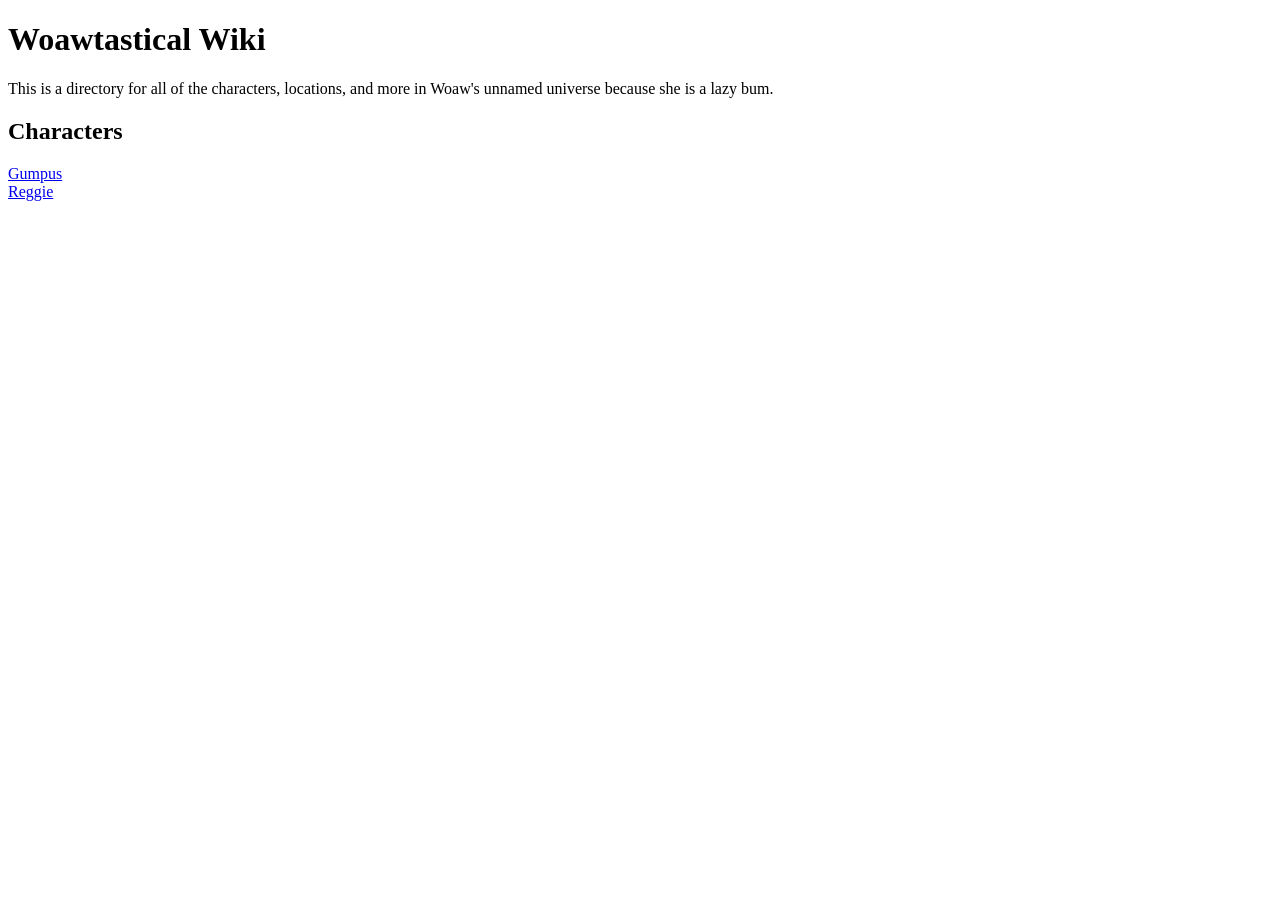
==== index.html @ 66980596 "wip 1" ====
<!DOCTYPE HTML>
<head>
    <title>Woawtastical Wiki</title>
</head>
<body>
    <h1>Woawtastical Wiki</h1>
        <p>This is a directory for all of the characters, locations, and more in Woaw's unnamed universe because she is a lazy bum.</p>
    <h2>Characters</h2>
        <a href="gumpus.html">Gumpus</a><br>
        <a href="characters/reggie.html">Reggie</a>
</body>
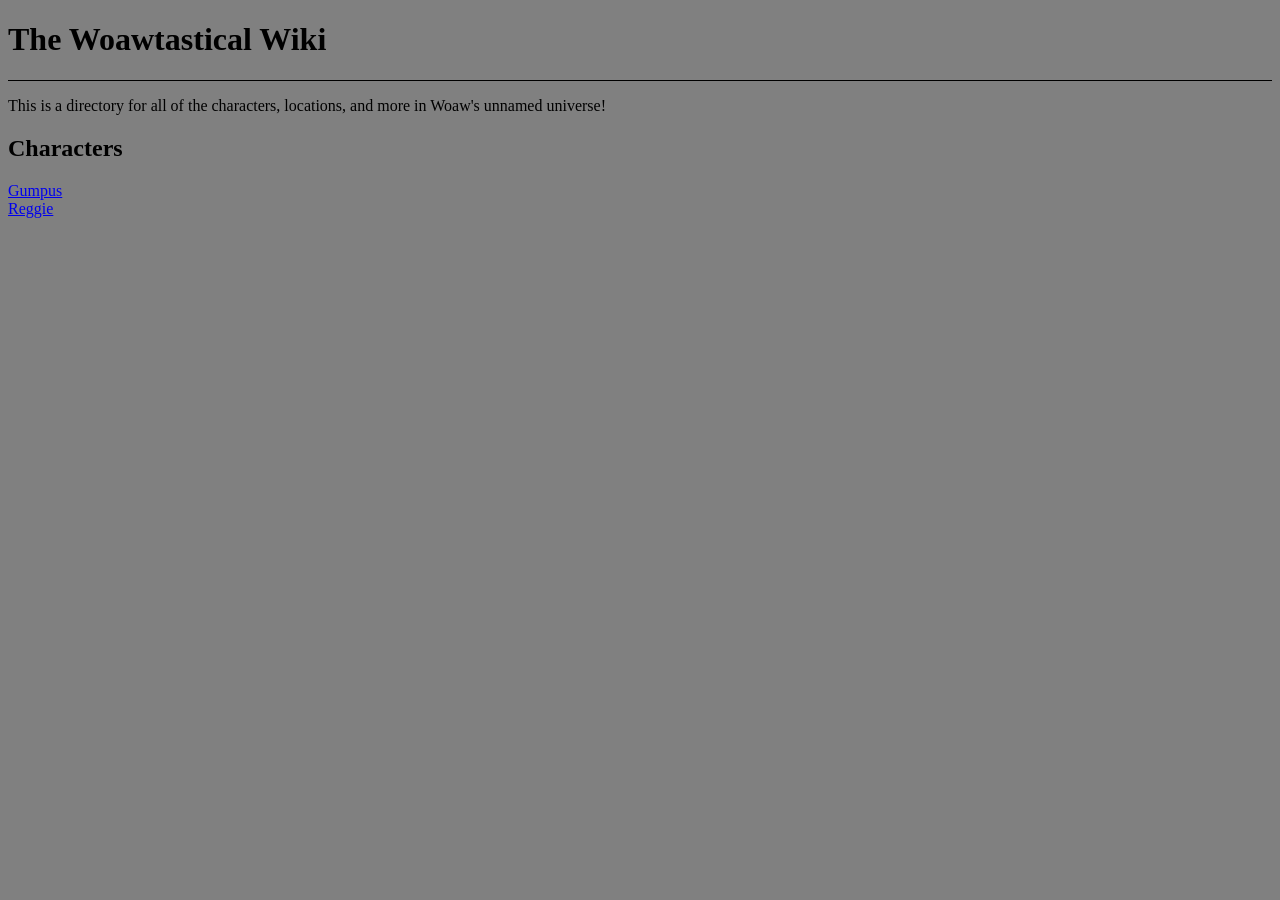
==== commit 6a6eb95b: "woah! theres stuff now!" ====
--- a/index.html
+++ b/index.html
@@ -1,11 +1,16 @@
 <!DOCTYPE HTML>
 <head>
-    <title>Woawtastical Wiki</title>
+    <title>The Woawtastical Wiki!</title>
+    <link rel="stylesheet" href="style.css">
+    <link rel="icon" type="image/x-icon" href="images/favicon.ico">
 </head>
 <body>
-    <h1>Woawtastical Wiki</h1>
-        <p>This is a directory for all of the characters, locations, and more in Woaw's unnamed universe because she is a lazy bum.</p>
+    <div class="page_wrpr">
+    <h1>The Woawtastical Wiki</h1>
+    <hr>
+        <p>This is a directory for all of the characters, locations, and more in Woaw's unnamed universe!</p>
     <h2>Characters</h2>
-        <a href="gumpus.html">Gumpus</a><br>
+        <a href="characters/gumpus.html">Gumpus</a><br>
         <a href="characters/reggie.html">Reggie</a>
+    </div>
 </body>
--- a/style.css
+++ b/style.css
@@ -0,0 +1,29 @@
+.page_wrpr {
+    max-width: 1300px;
+    margin:10px auto;
+}
+
+.galleryImage {
+    border-style: solid;
+}
+
+.charInfo {
+  display: flex;
+  justify-content: space-between;
+}
+
+.titleBar {
+  display: flex;
+  align-items: center;
+  justify-content: space-between;
+}
+
+body {
+  background-color: grey;
+}
+
+hr {
+    background-color:black;
+    border: none;
+    height: 1px;
+}
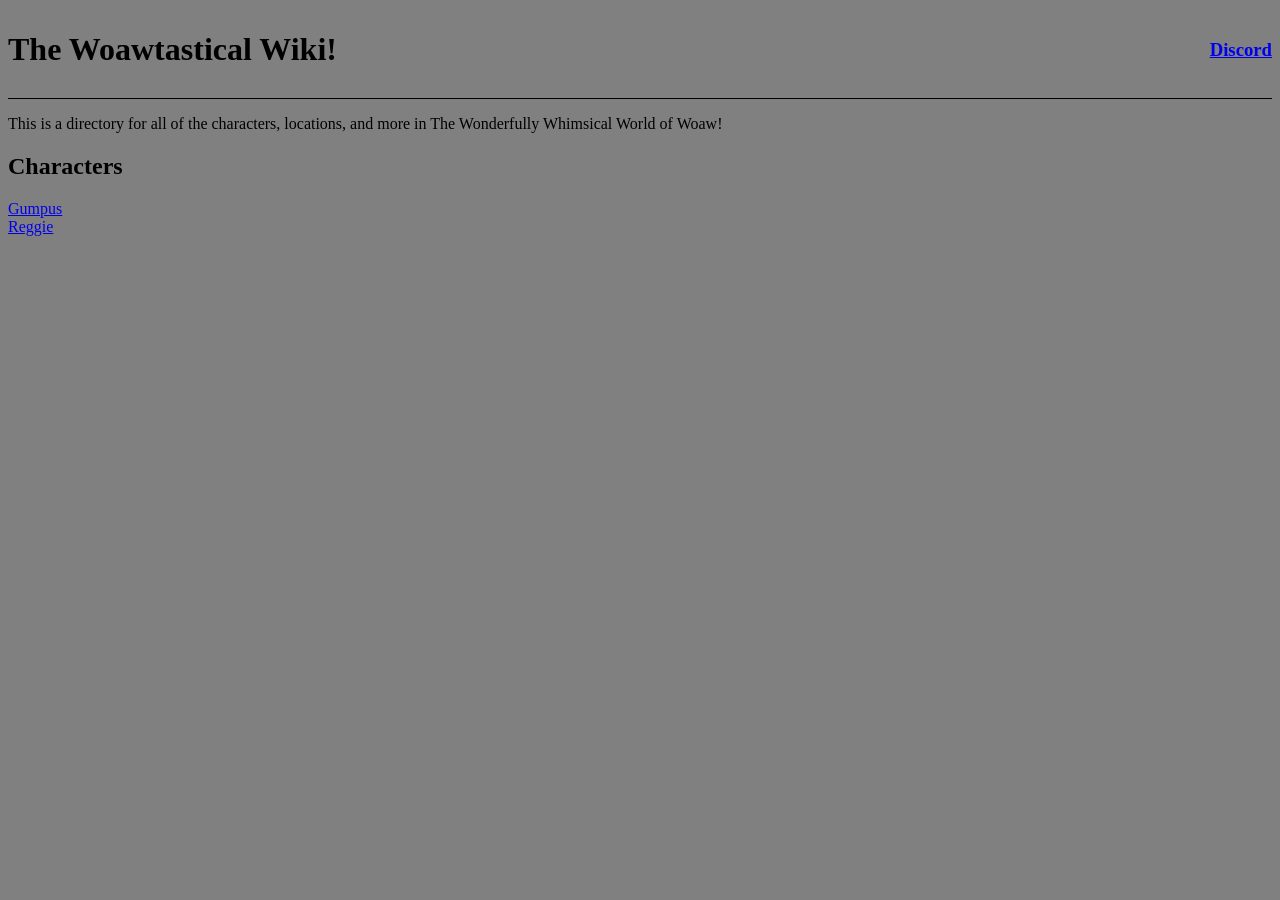
==== commit 04ce95a1: "Update index.html" ====
--- a/index.html
+++ b/index.html
@@ -6,9 +6,12 @@
 </head>
 <body>
     <div class="page_wrpr">
-    <h1>The Woawtastical Wiki</h1>
+    <div class="titleBar">
+        <h1>The Woawtastical Wiki!</h1>
+        <a href="https://discord.gg/X3hpMtmWqE"><h3>Discord</h3></a>
+    </div>
     <hr>
-        <p>This is a directory for all of the characters, locations, and more in Woaw's unnamed universe!</p>
+        <p>This is a directory for all of the characters, locations, and more in The Wonderfully Whimsical World of Woaw!</p>
     <h2>Characters</h2>
         <a href="characters/gumpus.html">Gumpus</a><br>
         <a href="characters/reggie.html">Reggie</a>
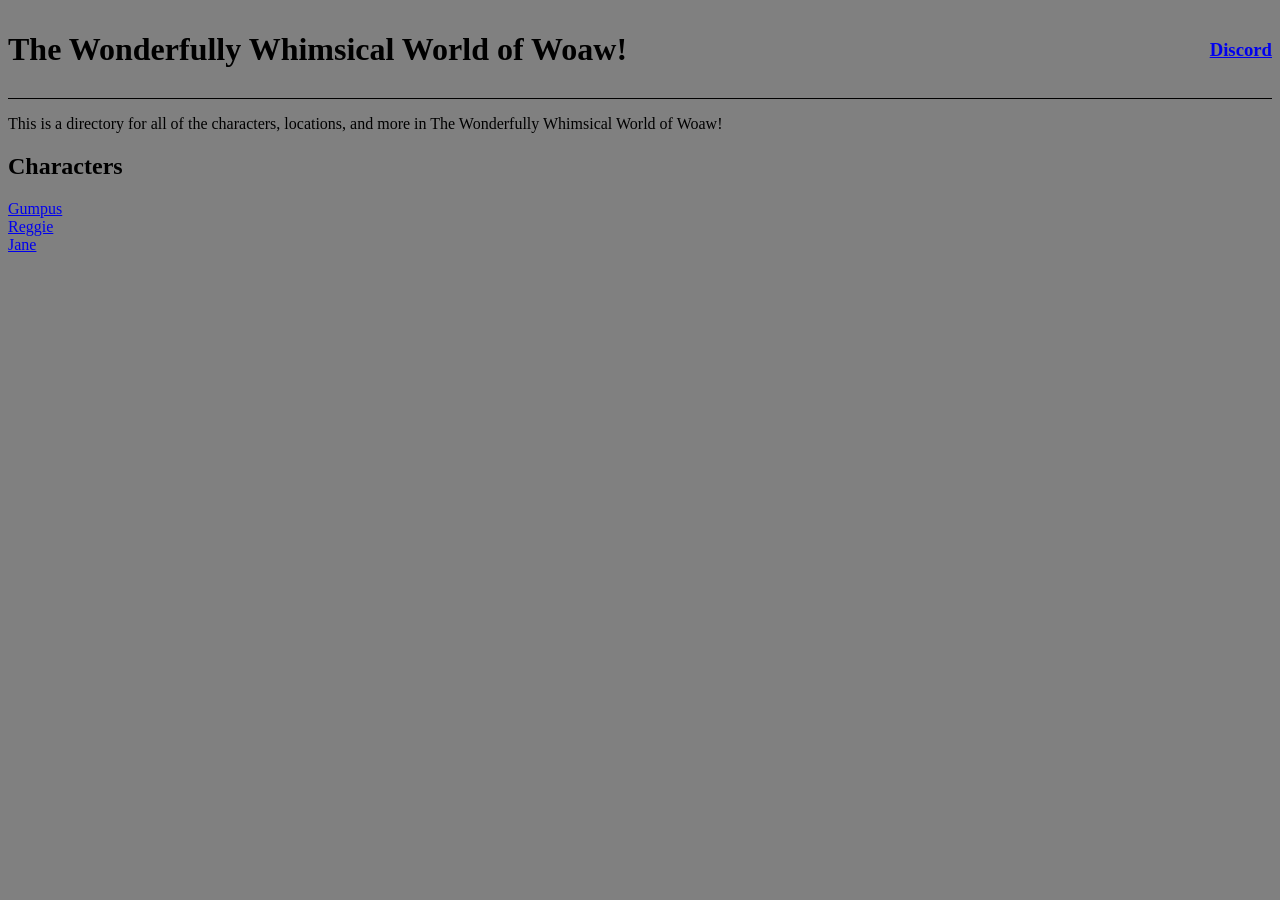
==== commit d085aa07: "trivia + jane" ====
--- a/index.html
+++ b/index.html
@@ -1,19 +1,20 @@
 <!DOCTYPE HTML>
 <head>
-    <title>The Woawtastical Wiki!</title>
+    <title>The Wonderfully Whimsical World of Woaw!</title>
     <link rel="stylesheet" href="style.css">
     <link rel="icon" type="image/x-icon" href="images/favicon.ico">
 </head>
 <body>
     <div class="page_wrpr">
     <div class="titleBar">
-        <h1>The Woawtastical Wiki!</h1>
+        <h1>The Wonderfully Whimsical World of Woaw!</h1>
         <a href="https://discord.gg/X3hpMtmWqE"><h3>Discord</h3></a>
     </div>
     <hr>
         <p>This is a directory for all of the characters, locations, and more in The Wonderfully Whimsical World of Woaw!</p>
     <h2>Characters</h2>
         <a href="characters/gumpus.html">Gumpus</a><br>
-        <a href="characters/reggie.html">Reggie</a>
+        <a href="characters/reggie.html">Reggie</a><br>
+        <a href="characters/Jane.html">Jane</a>
     </div>
 </body>
--- a/style.css
+++ b/style.css
@@ -26,4 +26,9 @@
     background-color:black;
     border: none;
     height: 1px;
+}
+
+.gallery {
+  display: flex;
+  flex-wrap: wrap;
 }
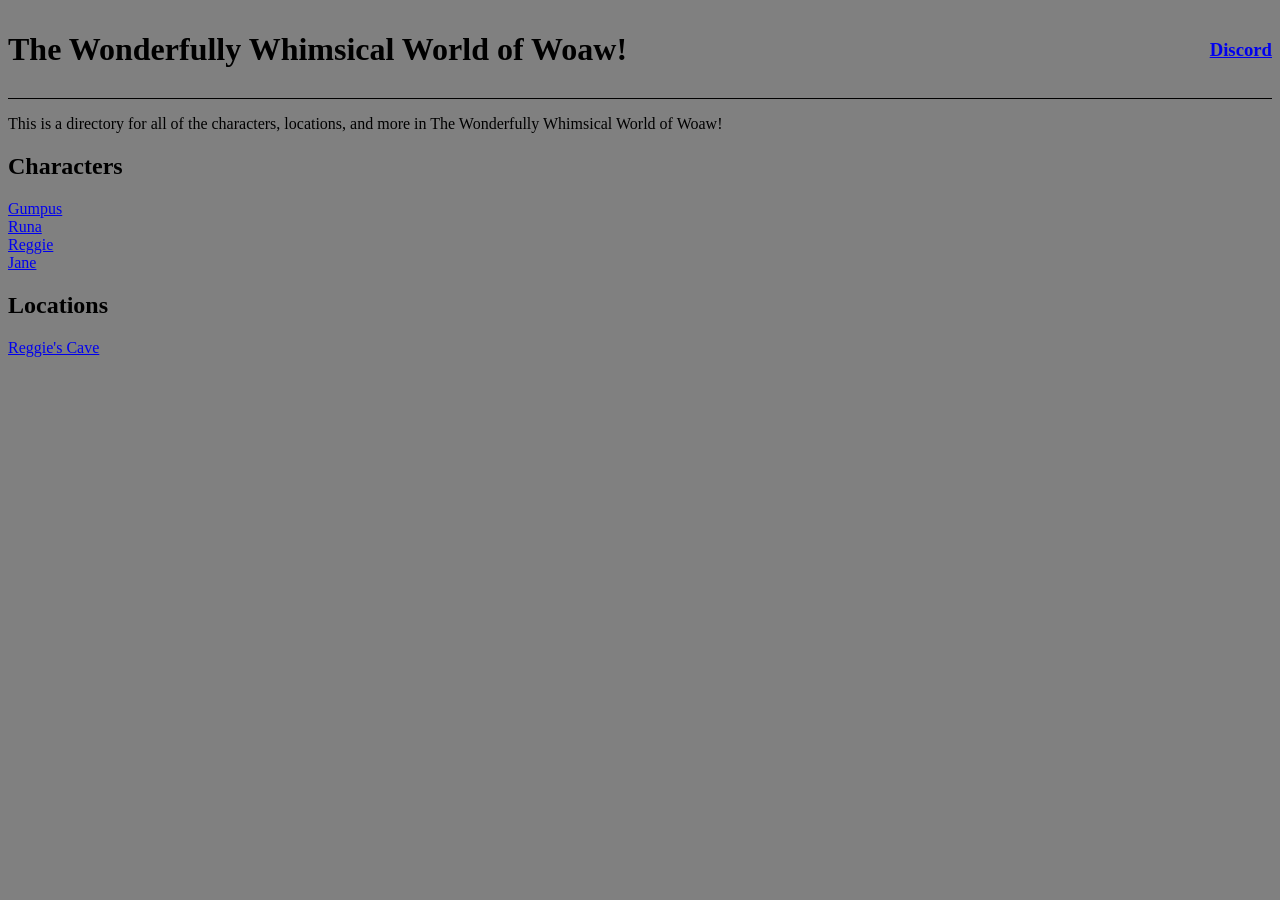
==== commit b76e793d: "added runa and reggies cave + extra reggie art" ====
--- a/index.html
+++ b/index.html
@@ -14,7 +14,11 @@
         <p>This is a directory for all of the characters, locations, and more in The Wonderfully Whimsical World of Woaw!</p>
     <h2>Characters</h2>
         <a href="characters/gumpus.html">Gumpus</a><br>
+        <a href="characters/runa.html">Runa</a><br>
         <a href="characters/reggie.html">Reggie</a><br>
-        <a href="characters/Jane.html">Jane</a>
+        <a href="characters/jane.html">Jane</a>
+
+    <h2>Locations</h2>
+        <a href="locations/reggiecave.html">Reggie's Cave</a><br>
     </div>
 </body>
--- a/style.css
+++ b/style.css
@@ -4,7 +4,7 @@
 }
 
 .galleryImage {
-    border-style: solid;
+    outline: solid;
 }
 
 .charInfo {
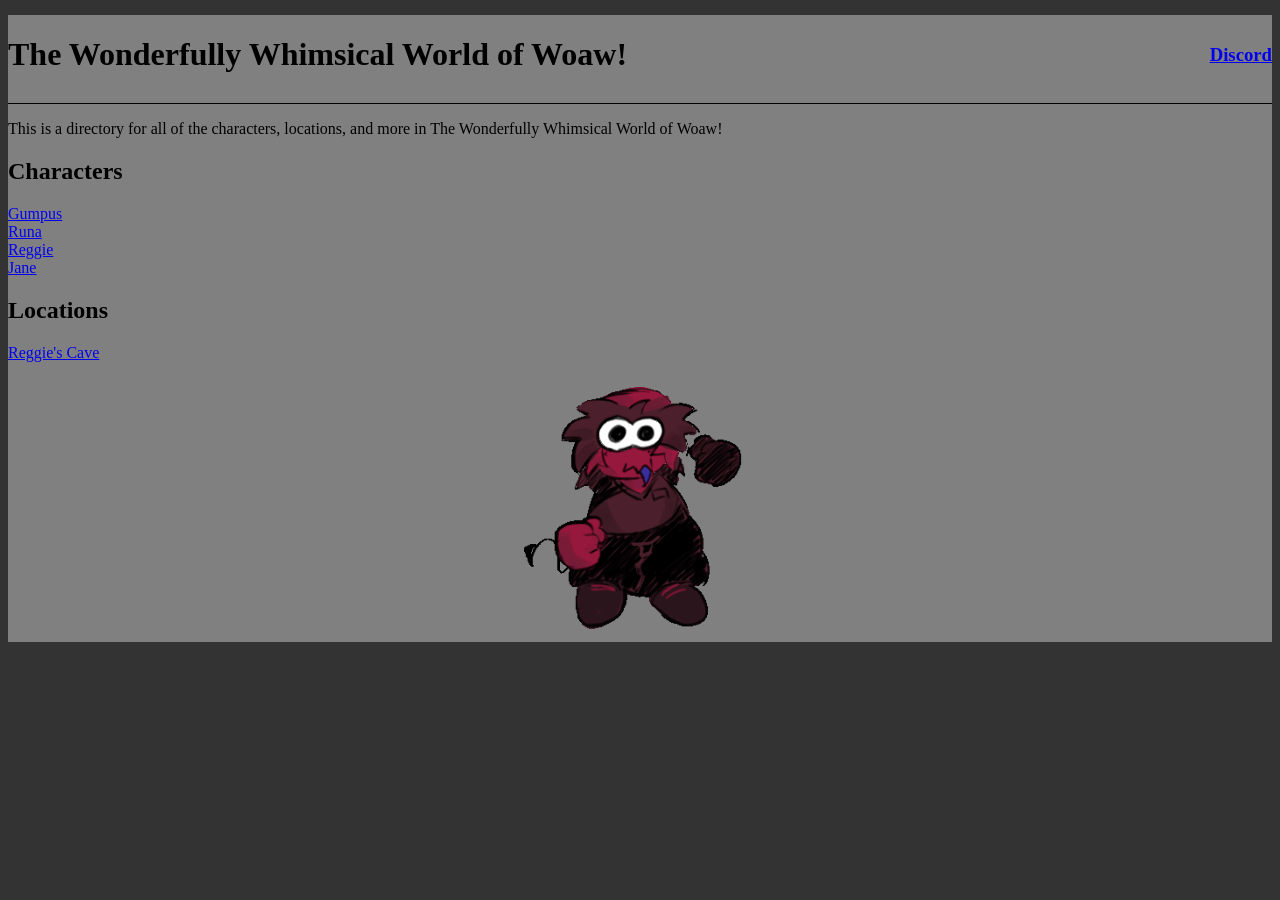
==== commit 9148a30d: "more trivia" ====
--- a/index.html
+++ b/index.html
@@ -6,6 +6,7 @@
 </head>
 <body>
     <div class="page_wrpr">
+    <div class="page_contentthing">
     <div class="titleBar">
         <h1>The Wonderfully Whimsical World of Woaw!</h1>
         <a href="https://discord.gg/X3hpMtmWqE"><h3>Discord</h3></a>
@@ -20,5 +21,9 @@
 
     <h2>Locations</h2>
         <a href="locations/reggiecave.html">Reggie's Cave</a><br>
+    <hr class="myawesomecheat">
+    <center><img src="images/reggie/dancereggiefinal.gif" alt="Dance" height="250"/></center>
+    <hr class="myawesomecheat">
+    </div>
     </div>
 </body>
--- a/style.css
+++ b/style.css
@@ -1,6 +1,13 @@
 .page_wrpr {
+    max-width: 1350px;
+    margin:10px auto;
+    background-color: grey;
+}
+
+.page_contentthing {
     max-width: 1300px;
-    margin:10px auto;
+    margin:15px auto;
+    background-color: grey;
 }
 
 .galleryImage {
@@ -19,7 +26,7 @@
 }
 
 body {
-  background-color: grey;
+  background-color: #333333;
 }
 
 hr {
@@ -28,6 +35,12 @@
     height: 1px;
 }
 
+.myawesomecheat {
+    background-color:grey;
+    border: none;
+    height: 1px;
+}
+
 .gallery {
   display: flex;
   flex-wrap: wrap;
